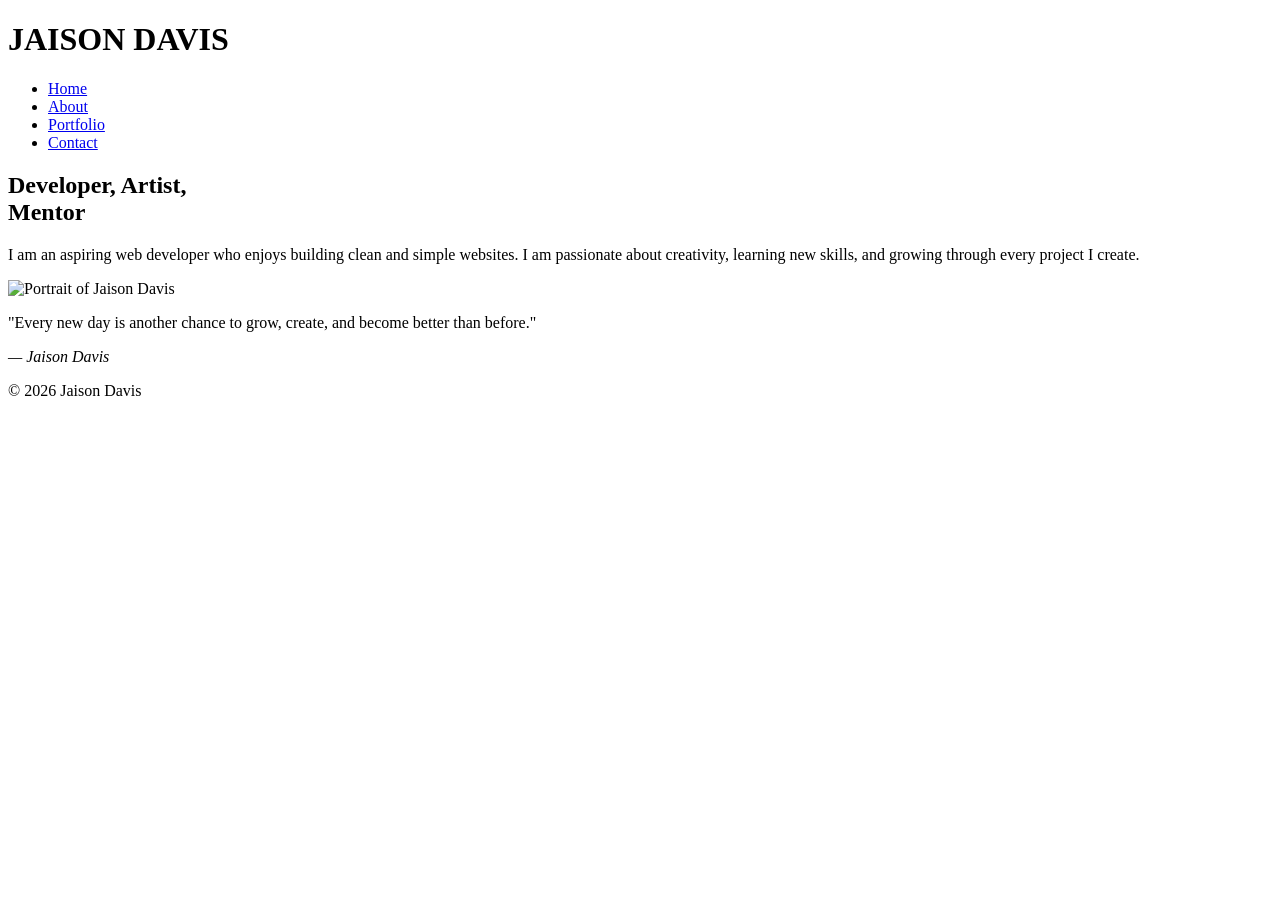
==== index.html @ b34826be "1st" ====
<!DOCTYPE html>
<html lang="en">
<head>
  <meta charset="UTF-8" />
  <meta name="viewport" content="width=device-width, initial-scale=1.0" />
  <title>Jaison Davis | Home</title>
  <link rel="stylesheet" href="styles.css" />
</head>
<body>
  <header>
    <h1>JAISON DAVIS</h1>
    <nav>
      <ul class="nav-links">
        <li><a href="index.html">Home</a></li>
        <li><a href="about.html">About</a></li>
        <li><a href="portfolio.html">Portfolio</a></li>
        <li><a href="contact.html">Contact</a></li>
      </ul>
    </nav>
  </header>

  <main>
    <section class="home-section">
      <div class="intro-row">
        <div class="intro-text">
          <h2>Developer, Artist,<br />Mentor</h2>
          <p>
            I am an aspiring web developer who enjoys building clean and simple
            websites. I am passionate about creativity, learning new skills,
            and growing through every project I create.
          </p>
        </div>

        <img
          src="your-photo.jpg"
          alt="Portrait of Jaison Davis"
          class="home-photo"
        />
      </div>

      <section class="quote-box">
        <p>
          "Every new day is another chance to grow, create, and become better
          than before."
        </p>
        <cite>— Jaison Davis</cite>
      </section>
    </section>
  </main>

  <footer>
    <p>&copy; 2026 Jaison Davis</p>
  </footer>
</body>
</html>
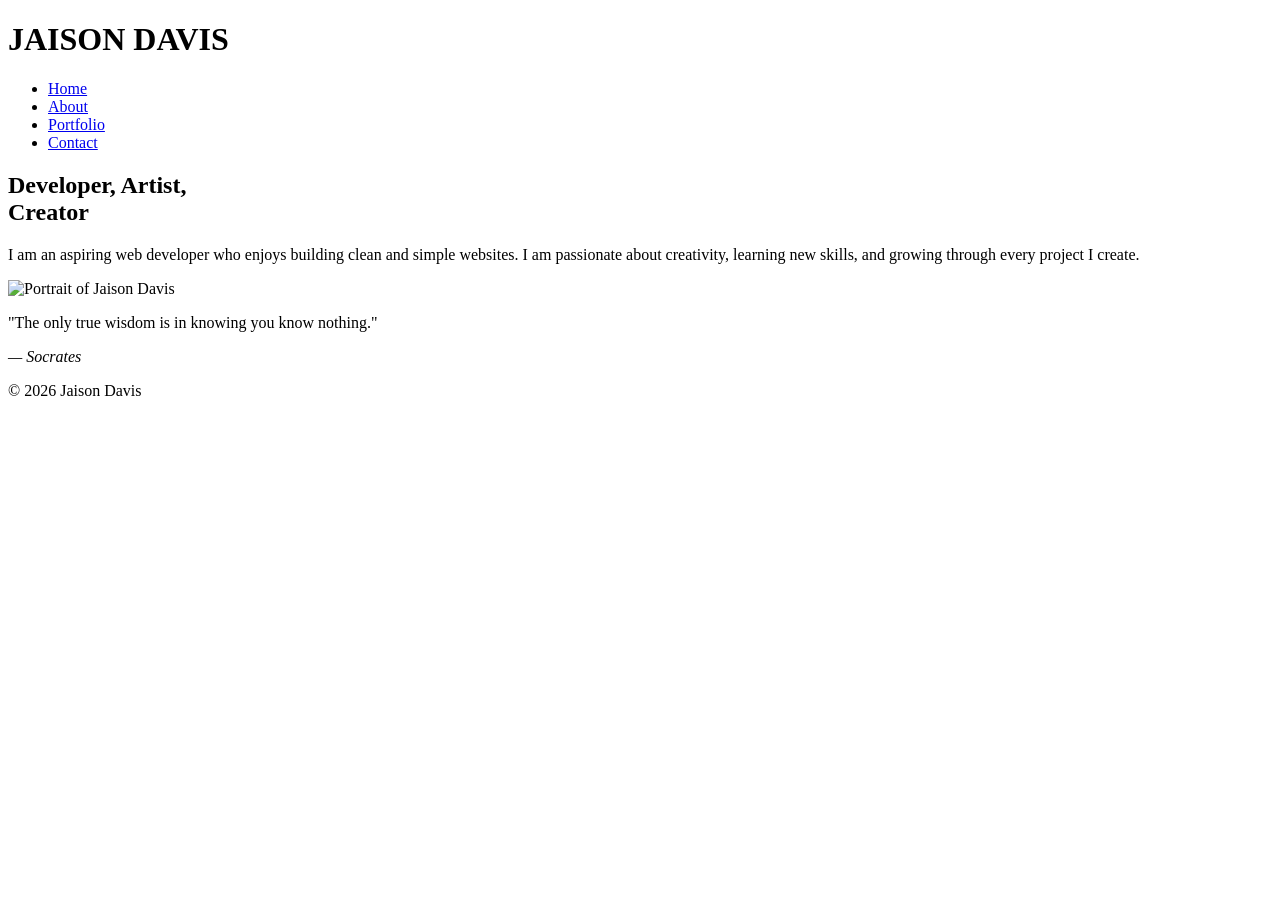
==== commit c52cff57: "updated" ====
--- a/index.html
+++ b/index.html
@@ -23,7 +23,7 @@
     <section class="home-section">
       <div class="intro-row">
         <div class="intro-text">
-          <h2>Developer, Artist,<br />Mentor</h2>
+          <h2>Developer, Artist,<br />Creator </h2>
           <p>
             I am an aspiring web developer who enjoys building clean and simple
             websites. I am passionate about creativity, learning new skills,
@@ -32,7 +32,7 @@
         </div>
 
         <img
-          src="your-photo.jpg"
+          src="IMG_2668.jpg"
           alt="Portrait of Jaison Davis"
           class="home-photo"
         />
@@ -40,10 +40,9 @@
 
       <section class="quote-box">
         <p>
-          "Every new day is another chance to grow, create, and become better
-          than before."
+          "The only true wisdom is in knowing you know nothing."
         </p>
-        <cite>— Jaison Davis</cite>
+        <cite>— Socrates</cite>
       </section>
     </section>
   </main>
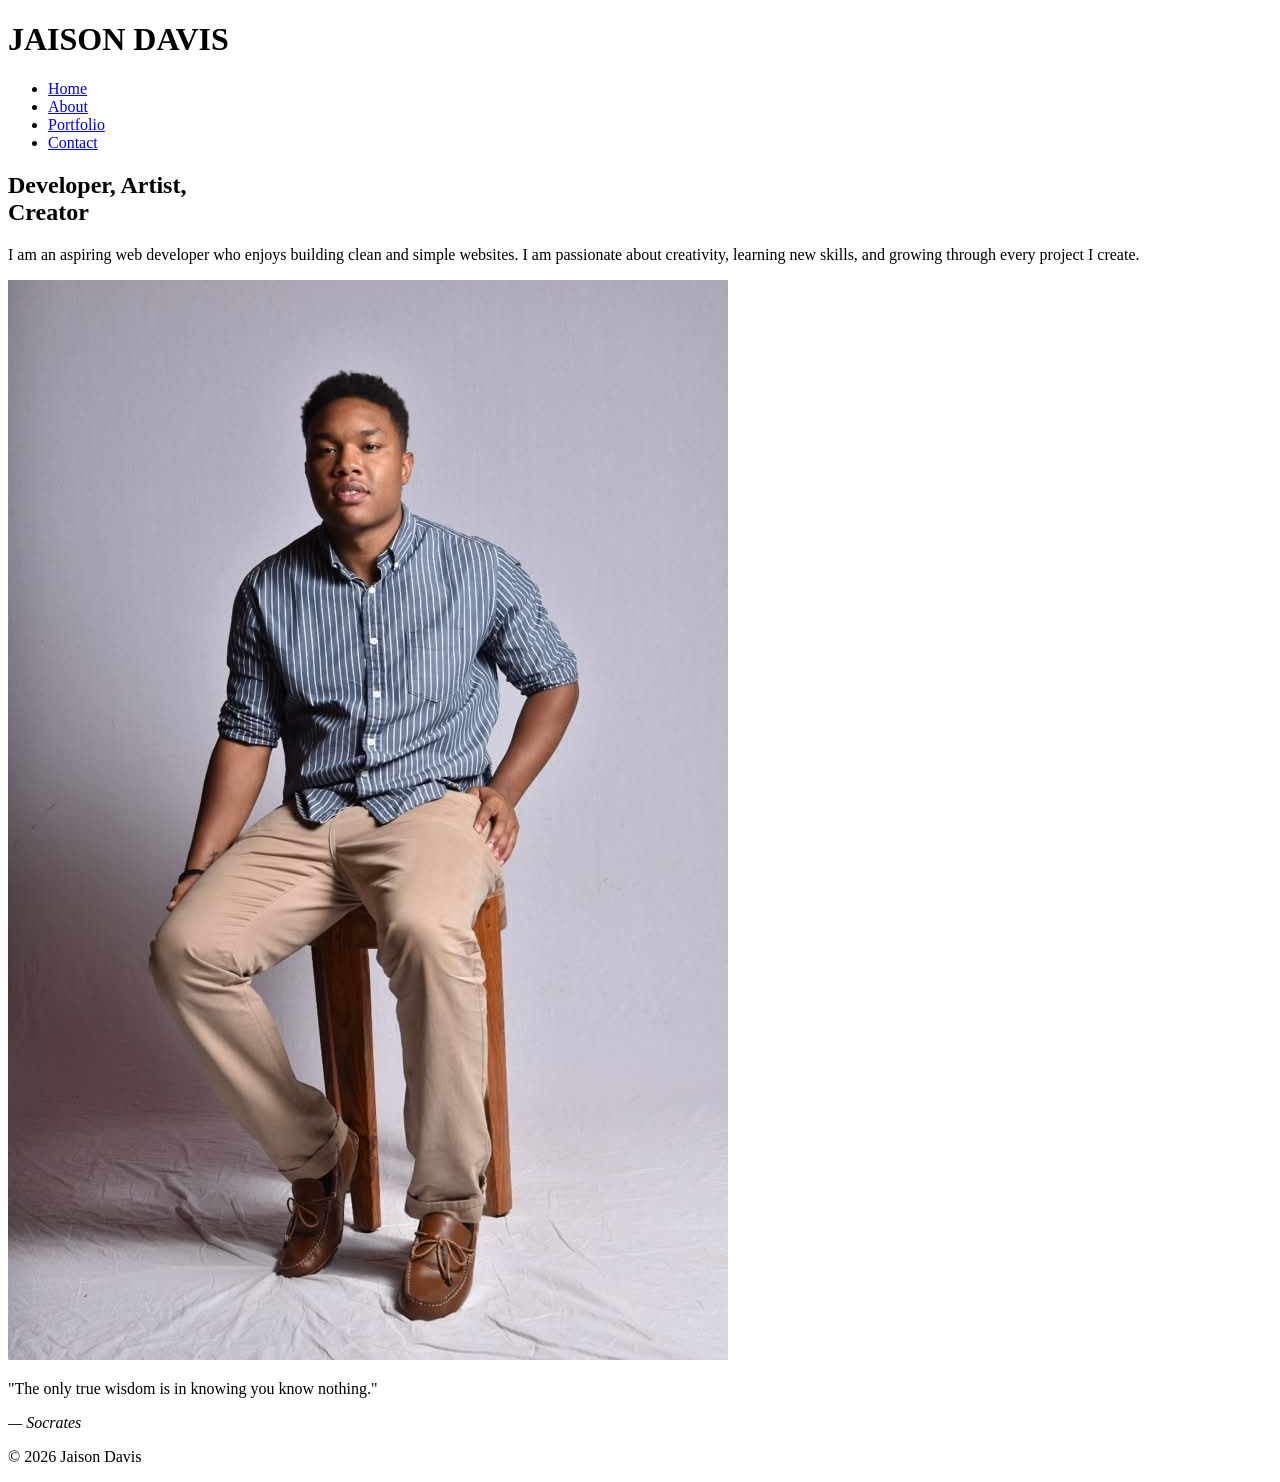
==== commit 42c82e25: "new photo" ====
--- a/index.html
+++ b/index.html
@@ -32,7 +32,7 @@
         </div>
 
         <img
-          src="IMG_2668.jpg"
+          src="images/IMG_2668.jpg"
           alt="Portrait of Jaison Davis"
           class="home-photo"
         />
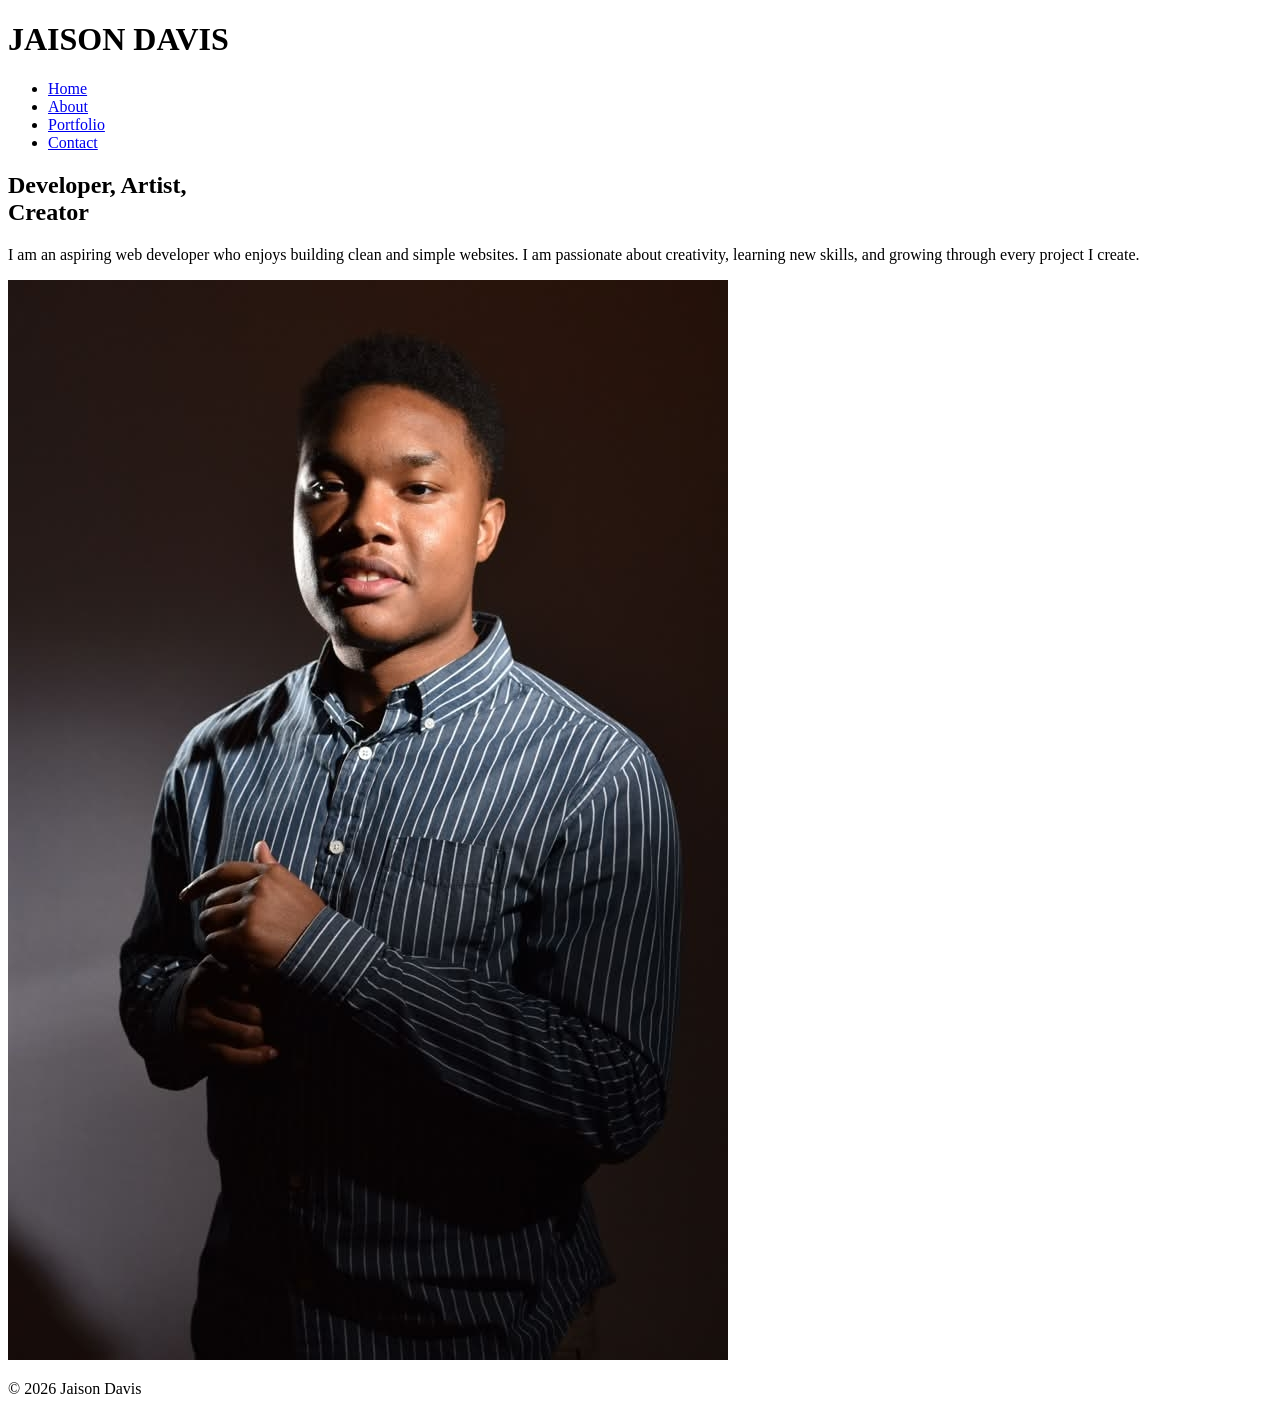
==== commit 6d4632d6: "layout" ====
--- a/index.html
+++ b/index.html
@@ -23,7 +23,7 @@
     <section class="home-section">
       <div class="intro-row">
         <div class="intro-text">
-          <h2>Developer, Artist,<br />Creator </h2>
+          <h2>Developer, Artist,<br />Creator</h2>
           <p>
             I am an aspiring web developer who enjoys building clean and simple
             websites. I am passionate about creativity, learning new skills,
@@ -32,18 +32,11 @@
         </div>
 
         <img
-          src="images/IMG_2668.jpg"
+          src="images/IMG_2673.jpg"
           alt="Portrait of Jaison Davis"
           class="home-photo"
         />
       </div>
-
-      <section class="quote-box">
-        <p>
-          "The only true wisdom is in knowing you know nothing."
-        </p>
-        <cite>— Socrates</cite>
-      </section>
     </section>
   </main>
 
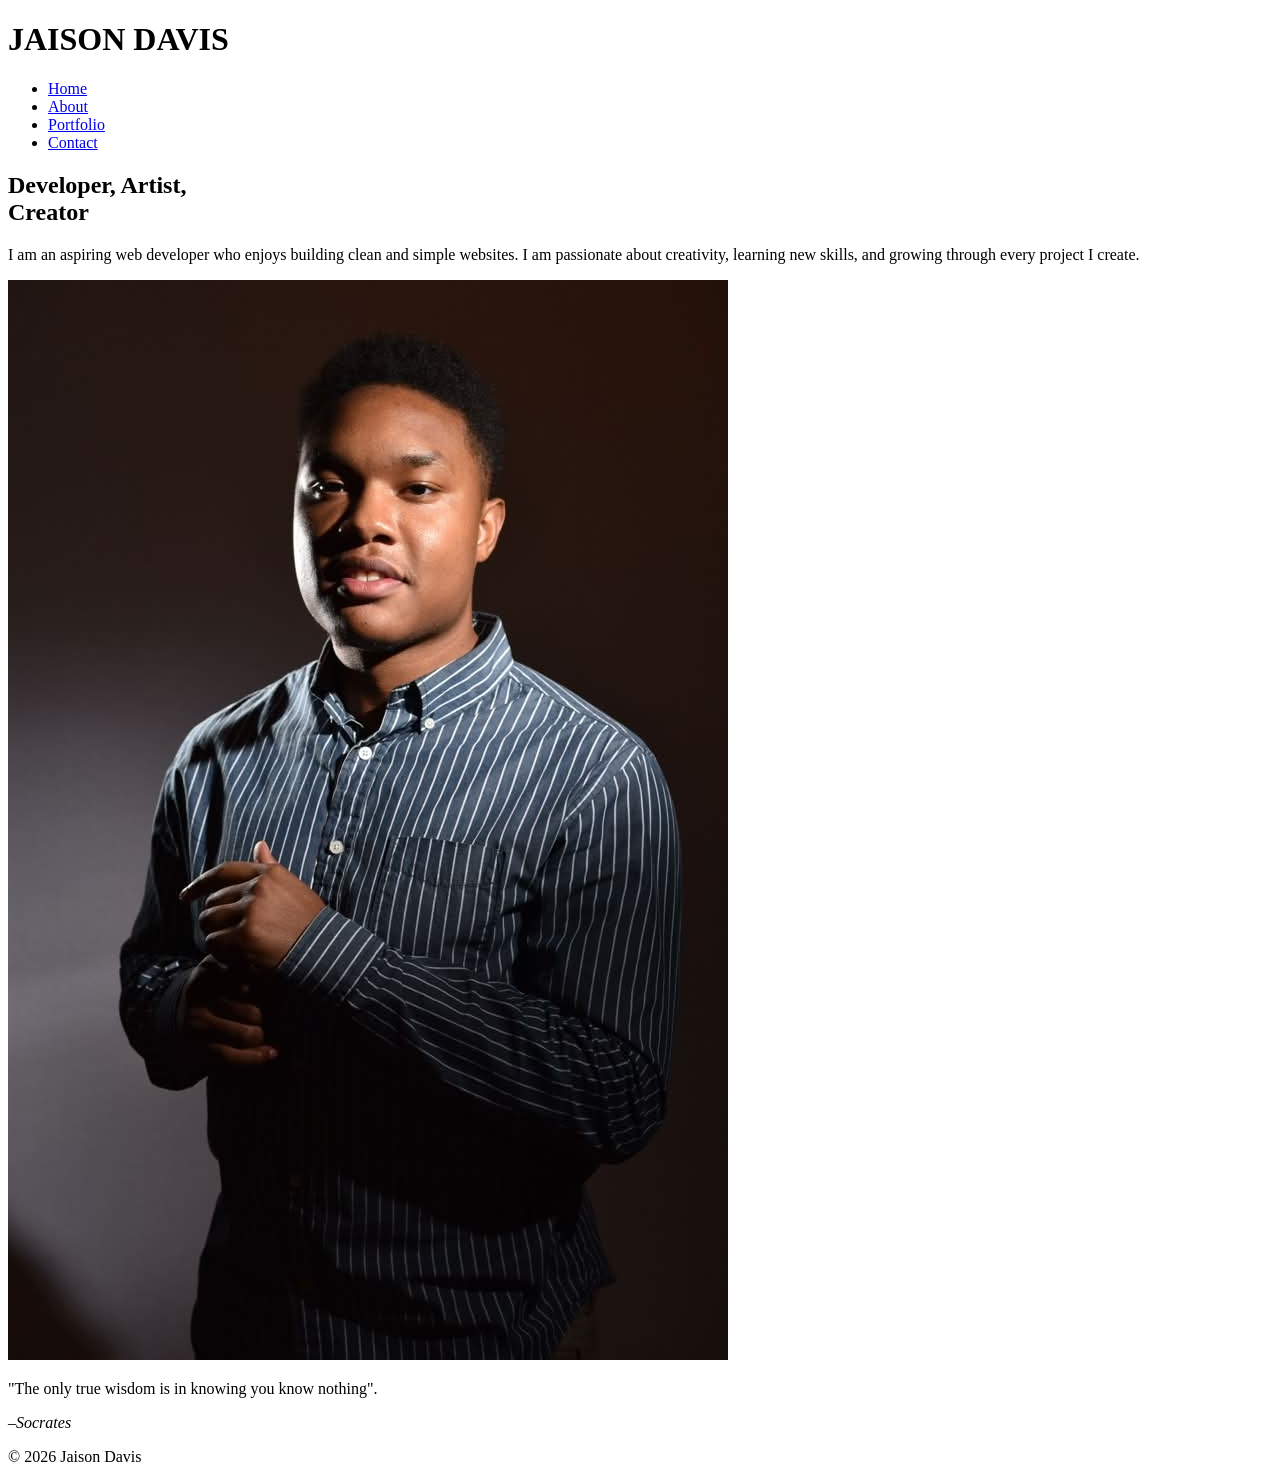
==== commit 3e23df15: "new layout" ====
--- a/index.html
+++ b/index.html
@@ -21,6 +21,7 @@
 
   <main>
     <section class="home-section">
+
       <div class="intro-row">
         <div class="intro-text">
           <h2>Developer, Artist,<br />Creator</h2>
@@ -37,6 +38,14 @@
           class="home-photo"
         />
       </div>
+
+      <div class="quote-box">
+        <p>
+          "The only true wisdom is in knowing you know nothing".
+        </p>
+        <cite>–Socrates</cite>
+      </div>
+
     </section>
   </main>
 
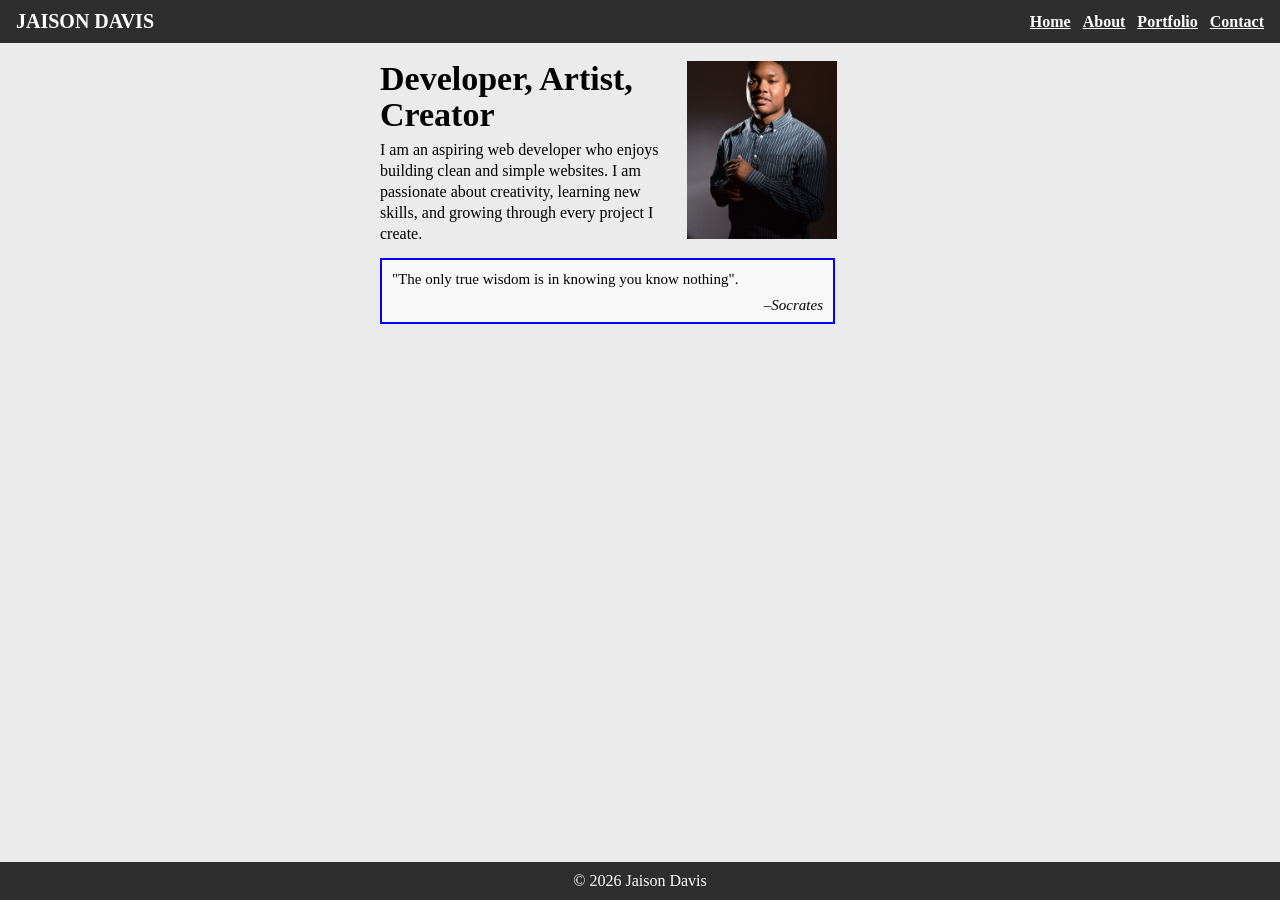
==== commit a8d48400: "Added Portfolio images and finalized site." ====
--- a/index.html
+++ b/index.html
@@ -4,7 +4,7 @@
   <meta charset="UTF-8" />
   <meta name="viewport" content="width=device-width, initial-scale=1.0" />
   <title>Jaison Davis | Home</title>
-  <link rel="stylesheet" href="styles.css" />
+  <link rel="stylesheet" href="style.css" />
 </head>
 <body>
   <header>
--- a/style.css
+++ b/style.css
@@ -0,0 +1,296 @@
+* {
+  box-sizing: border-box;
+  margin: 0;
+  padding: 0;
+}
+
+body {
+  background-color: #ebebeb;
+  font-family: Georgia, serif;
+  color: black;
+  min-height: 100vh;
+  display: flex;
+  flex-direction: column;
+}
+
+header {
+  background-color: #2e2e2e;
+  color: white;
+  display: flex;
+  justify-content: space-between;
+  align-items: center;
+  padding: 10px 16px;
+}
+
+header h1 {
+  font-size: 20px;
+  font-weight: bold;
+}
+
+.nav-links {
+  list-style: none;
+  display: flex;
+  gap: 12px;
+}
+
+.nav-links a {
+  color: white;
+  text-decoration: underline;
+  font-size: 16px;
+  font-weight: bold;
+}
+
+main {
+  flex: 1;
+}
+
+.home-section {
+  width: 100%;
+  max-width: 520px;
+  margin: 18px auto 0;
+}
+
+.intro-row {
+  display: flex;
+  align-items: flex-start;
+  gap: 22px;
+}
+
+.intro-text {
+  width: 285px;
+}
+
+.intro-text h2 {
+  font-size: 34px;
+  line-height: 1.05;
+  margin-bottom: 8px;
+}
+
+.intro-text p {
+  font-size: 16px;
+  line-height: 1.3;
+}
+
+.home-photo {
+  width: 150px;
+  height: 178px;
+  object-fit: cover;
+  display: block;
+}
+
+.quote-box {
+  width: 455px;
+  margin-top: 14px;
+  border: 2px solid blue;
+  padding: 10px 10px 8px;
+  background-color: #f8f8f8;
+}
+
+.quote-box p {
+  font-size: 15px;
+  line-height: 1.25;
+  margin-bottom: 8px;
+}
+
+.quote-box cite {
+  display: block;
+  text-align: right;
+  font-style: italic;
+  font-size: 15px;
+}
+
+.page-header {
+  width: 90%;
+  max-width: 1000px;
+  margin: 30px auto 20px;
+}
+
+.page-header h2 {
+  font-size: 36px;
+  margin-bottom: 8px;
+}
+
+.page-header p {
+  font-size: 18px;
+}
+
+.card {
+  background: white;
+  width: 90%;
+  max-width: 1000px;
+  margin: 20px auto;
+  padding: 20px;
+  border-radius: 10px;
+}
+
+.card h3 {
+  margin-bottom: 10px;
+  font-size: 24px;
+}
+
+.card p,
+.card li {
+  font-size: 17px;
+  line-height: 1.5;
+}
+
+.card ul {
+  padding-left: 20px;
+}
+
+.about-image-section {
+  text-align: center;
+}
+
+.about-photo {
+  width: 100%;
+  max-width: 400px;
+  border-radius: 10px;
+}
+
+.project-grid {
+  width: 90%;
+  max-width: 1000px;
+  margin: 20px auto;
+  display: grid;
+  grid-template-columns: repeat(auto-fit, minmax(250px, 1fr));
+  gap: 20px;
+}
+
+.project-card {
+  background: white;
+  padding: 15px;
+  border-radius: 10px;
+}
+
+.project-card img {
+  width: 100%;
+  border-radius: 8px;
+  margin-bottom: 10px;
+}
+
+.project-card h3 {
+  margin-bottom: 10px;
+  font-size: 22px;
+}
+
+.project-card p {
+  margin-bottom: 10px;
+  line-height: 1.4;
+}
+
+.project-card a {
+  color: blue;
+}
+
+.contact-page {
+  max-width: 480px;
+  margin: 30px auto;
+  padding: 10px;
+}
+
+.contact-page h2 {
+  font-size: 42px;
+  margin-bottom: 5px;
+}
+
+.contact-page p {
+  font-size: 18px;
+  margin-bottom: 10px;
+}
+
+.contact-photo {
+  width: 150px;
+  height: 178px;
+  object-fit: cover;
+  display: block;
+  margin: 20px auto;
+}
+
+.contact-form {
+  display: flex;
+  flex-direction: column;
+}
+
+.contact-form label {
+  margin-top: 8px;
+  margin-bottom: 2px;
+  font-size: 16px;
+}
+
+.contact-form input,
+.contact-form textarea {
+  width: 100%;
+  padding: 6px;
+  font-size: 16px;
+  border: 1px solid gray;
+  background-color: white;
+  font-family: Georgia, serif;
+}
+
+.contact-form button {
+  margin-top: 5px;
+  padding: 6px;
+  font-size: 18px;
+  background-color: blue;
+  color: white;
+  border: none;
+  cursor: pointer;
+  font-family: Georgia, serif;
+}
+
+.contact-form button:hover {
+  background-color: darkblue;
+}
+
+footer {
+  background-color: #2e2e2e;
+  color: white;
+  text-align: center;
+  padding: 10px 0;
+  margin-top: auto;
+}
+
+@media (max-width: 700px) {
+  header {
+    flex-direction: column;
+    gap: 10px;
+  }
+
+  .nav-links {
+    flex-wrap: wrap;
+    justify-content: center;
+  }
+
+  .home-section {
+    width: 90%;
+    max-width: 500px;
+  }
+
+  .intro-row {
+    flex-direction: column;
+    align-items: center;
+  }
+
+  .intro-text {
+    width: 100%;
+    text-align: center;
+  }
+
+  .quote-box {
+    width: 100%;
+  }
+
+  .home-photo {
+    width: 180px;
+    height: auto;
+  }
+
+  .contact-page h2 {
+    font-size: 30px;
+  }
+
+  .page-header h2 {
+    font-size: 30px;
+  }
+}
